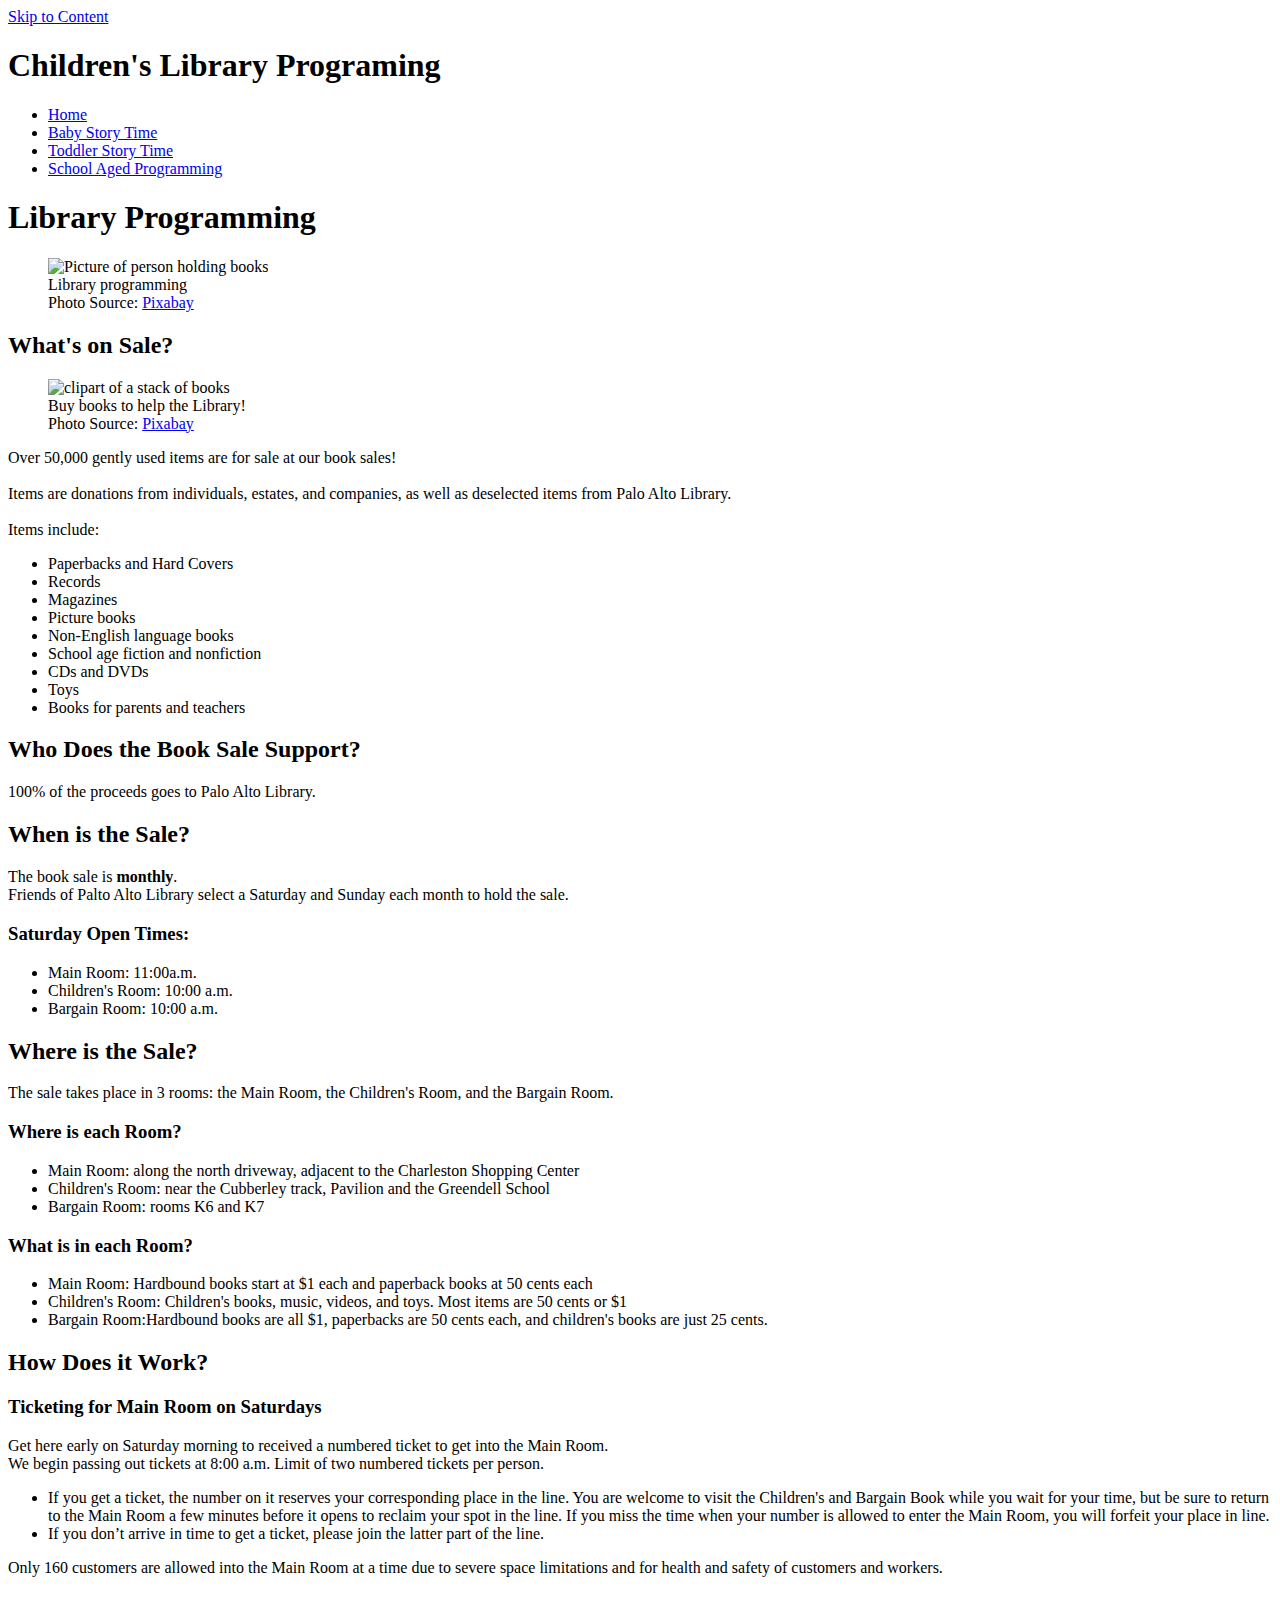
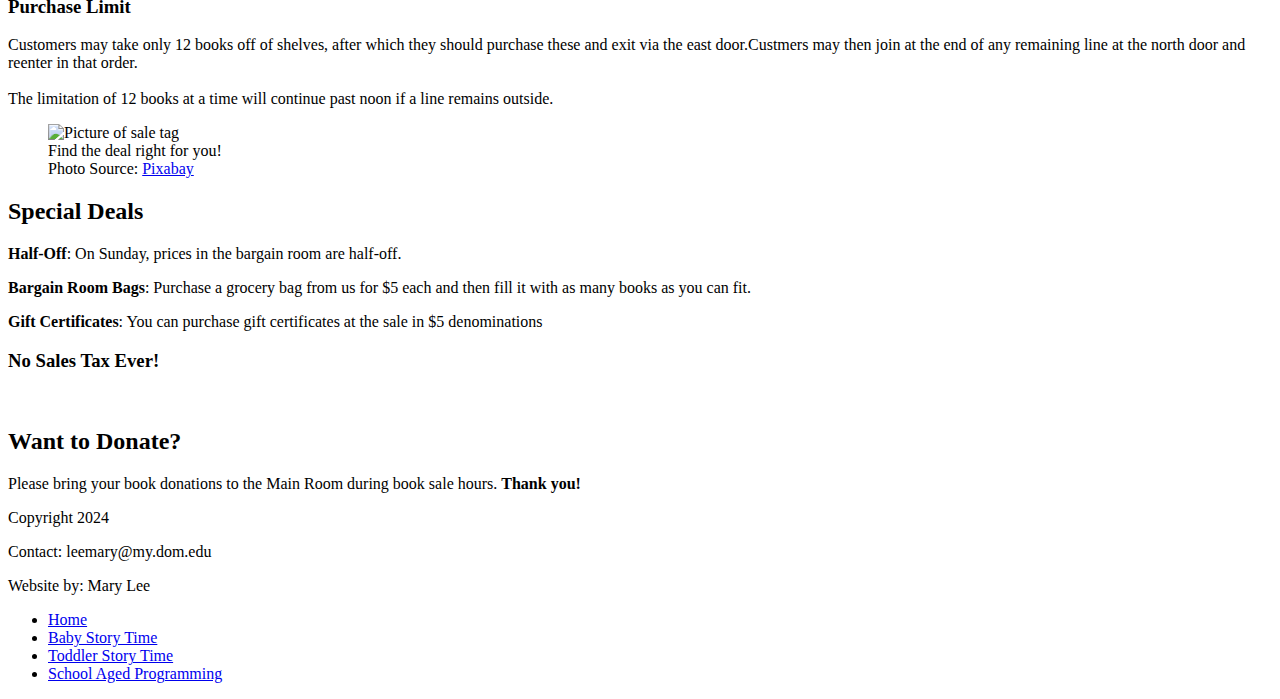
==== index.html @ f0479474 "Rename index to index.html" ====
<!DOCTYPE html>
<html lang="en">

<head>
  <title> C</title>
  <link href="styles.css" rel="stylesheet" />
  <meta charset="utf-8">
</head>

<body>
  <a href='#main-content'> Skip to Content </a>
  <header>
    <h1 id="site-title">Children's Library Programing</h1>
    <nav>
      <ul>
        <li> <a href="index.html" alt="go to the homepage">Home</a></li>
        <li><a href="page2.html" alt="go to Baby Story Time Page">Baby Story Time </a></li>
        <li><a href="page3.html" alt="go to Toddler Story Time Page">Toddler Story Time</a></li>
        <li><a href="page4.html" alt="go to school age programming page">School Aged Programming</a>
        </li>
      </ul>
    </nav>
  </header>

  <main id='main-content'>
    <article>
      <h1 id="article-title">Library Programming</h1>
      <figure class="main-image">
        <img alt="Picture of person holding books"
          src="https://cdn.pixabay.com/photo/2020/04/17/08/04/books-5053740_1280.jpg" />
        <figcaption>
        Library programming
          <br>
          Photo Source: <a href="https://cdn.pixabay.com/photo/2020/04/17/08/04/books-5053740_1280.jpg"
            alt="Go to Pixabay image of person holding books">Pixabay</a>
        </figcaption>
      </figure>
      <h2>What's on Sale?</h2>
      <figure class="section-image odd">
        <img alt="clipart of a stack of books"
          src="https://cdn.pixabay.com/photo/2019/12/15/15/45/book-4697383_1280.png" />
        <figcaption>
          Buy books to help the Library!
          <br> Photo Source: <a href="https://cdn.pixabay.com/photo/2019/12/15/15/45/book-4697383_1280.png"
            alt="Go to Pixabay image of clipart of books">Pixabay</a>
        </figcaption>
      </figure>
      <p>
        Over 50,000 gently used items are for sale at our book sales!<br><br>
        Items are donations from individuals, estates, and companies, as well as deselected items from Palo Alto
        Library.<br><br>Items include:
      <ul class="a">
        <li>Paperbacks and Hard Covers</li>
        <li>Records</li>
        <li>Magazines</li>
        <li>Picture books</li>
        <li>Non-English language books</li>
        <li>School age fiction and nonfiction</li>
        <li>CDs and DVDs</li>
        <li>Toys</li>
        <li>Books for parents and teachers</li>
      </ul>
      </p>
      <h2>Who Does the Book Sale Support?</h2>
      <p> 100% of the proceeds goes to Palo Alto Library.
      </p>
      <h2>When is the Sale?</h2>
      <p> The book sale is <b>monthly</b>.<br> Friends of Palto Alto Library select a Saturday and Sunday each month to
        hold the sale.</p>
      <h3>Saturday Open Times:</h3>
      <p>
      <ul class="a">
        <li>Main Room: 11:00a.m.</li>
        <li>Children's Room: 10:00 a.m.</li>
        <li>Bargain Room: 10:00 a.m.</li>
      </ul>

      </p>
      <h2>Where is the Sale?</h2>
      <p>The sale takes place in 3 rooms: the Main Room, the Children's Room, and the Bargain Room.</p>
      <h3>Where is each Room?</h3>
      <ul class="a">
        <li>Main Room: along the north driveway, adjacent to the Charleston Shopping Center</li>
        <li>Children's Room: near the Cubberley track, Pavilion and the Greendell School</li>
        <li>Bargain Room: rooms K6 and K7</li>
      </ul>
      <h3>What is in each Room?</h3>
      <ul class="a">
        <li>Main Room: Hardbound books start at $1 each and paperback books at 50 cents each</li>
        <li>Children's Room: Children's books, music, videos, and toys. Most items are 50 cents or $1</li>
        <li>Bargain Room:Hardbound books are all $1, paperbacks are 50 cents each, and children's books are just 25
          cents.</li>
      </ul>
      <h2>How Does it Work?</h2>
      <h3>Ticketing for Main Room on Saturdays</h3>
      <p>
        Get here early on Saturday morning to received a numbered ticket to get into the Main Room. <br>We begin passing
        out tickets at 8:00 a.m. Limit of two numbered tickets per person.
      <ul class="a">
        <li>If you get a ticket, the number on it reserves your corresponding place in the line. You are welcome to
          visit the Children's and Bargain Book while you wait for your time, but be sure to return to the Main Room a
          few minutes before it opens to reclaim your spot in the line. If you miss the time when your number is allowed
          to enter the Main Room, you will forfeit your place in line. </li>
        <li>If you don’t arrive in time to get a ticket, please join the latter part of the line.</li>
      </ul>
      <p> Only 160 customers are allowed into the Main Room at a time due to severe space limitations and for health and
        safety of customers and workers.
      </p>
      <h3>Purchase Limit</h3>
      <p>
        Customers may take only 12 books off of shelves, after which they should purchase these and exit via the east
        door.Custmers may then join at the end of any remaining line at the north door and reenter in that order.
        <br><br>The limitation of 12 books at a time will continue past noon if a line remains outside.
      </p>
      <figure class="section-image even">
        <img alt="Picture of sale tag" src="https://cdn.pixabay.com/photo/2021/04/16/12/38/discount-6183488_1280.png" />
        <figcaption>
          Find the deal right for you!
          <br>
          Photo Source:
          <a href="https://pixabay.com/vectors/discount-tag-sale-sticker-banner-6183488/"
            alt="Go to Pixabay image of sale tag">Pixabay</a>
        </figcaption>
      </figure>
      <h2>Special Deals</h2>

      <p><b>Half-Off</b>: On Sunday, prices in the bargain room are half-off.
      <p><b>Bargain Room Bags</b>: Purchase a grocery bag from us for $5 each and then fill it with as many books as you
        can fit. </p>
      <p><b>Gift Certificates</b>: You can purchase gift certificates at the sale in $5 denominations </p>
      <h3>No Sales Tax Ever!</h3><br>
      <h2 id="site-end">Want to Donate?</h2>
      <p>Please bring your book donations to the Main Room during book sale hours. <b>Thank you!</b></p>
    </article>
  </main>
  <footer id="page-footer">
    <p>Copyright 2024</p>
    <p>Contact: leemary@my.dom.edu</p>
    <p>Website by: Mary Lee</p>
     <nav>
      <ul>
        <li> <a href="index.html" alt="go to the homepage">Home</a></li>
        <li><a href="page2.html" alt="go to Baby Story Time Page">Baby Story Time </a></li>
        <li><a href="page3.html" alt="go to Toddler Story Time Page">Toddler Story Time</a></li>
        <li><a href="page4.html" alt="go to school age programming page">School Aged Programming</a>
        </li>
      </ul>
    </nav>
  </footer>
</body>

</html>
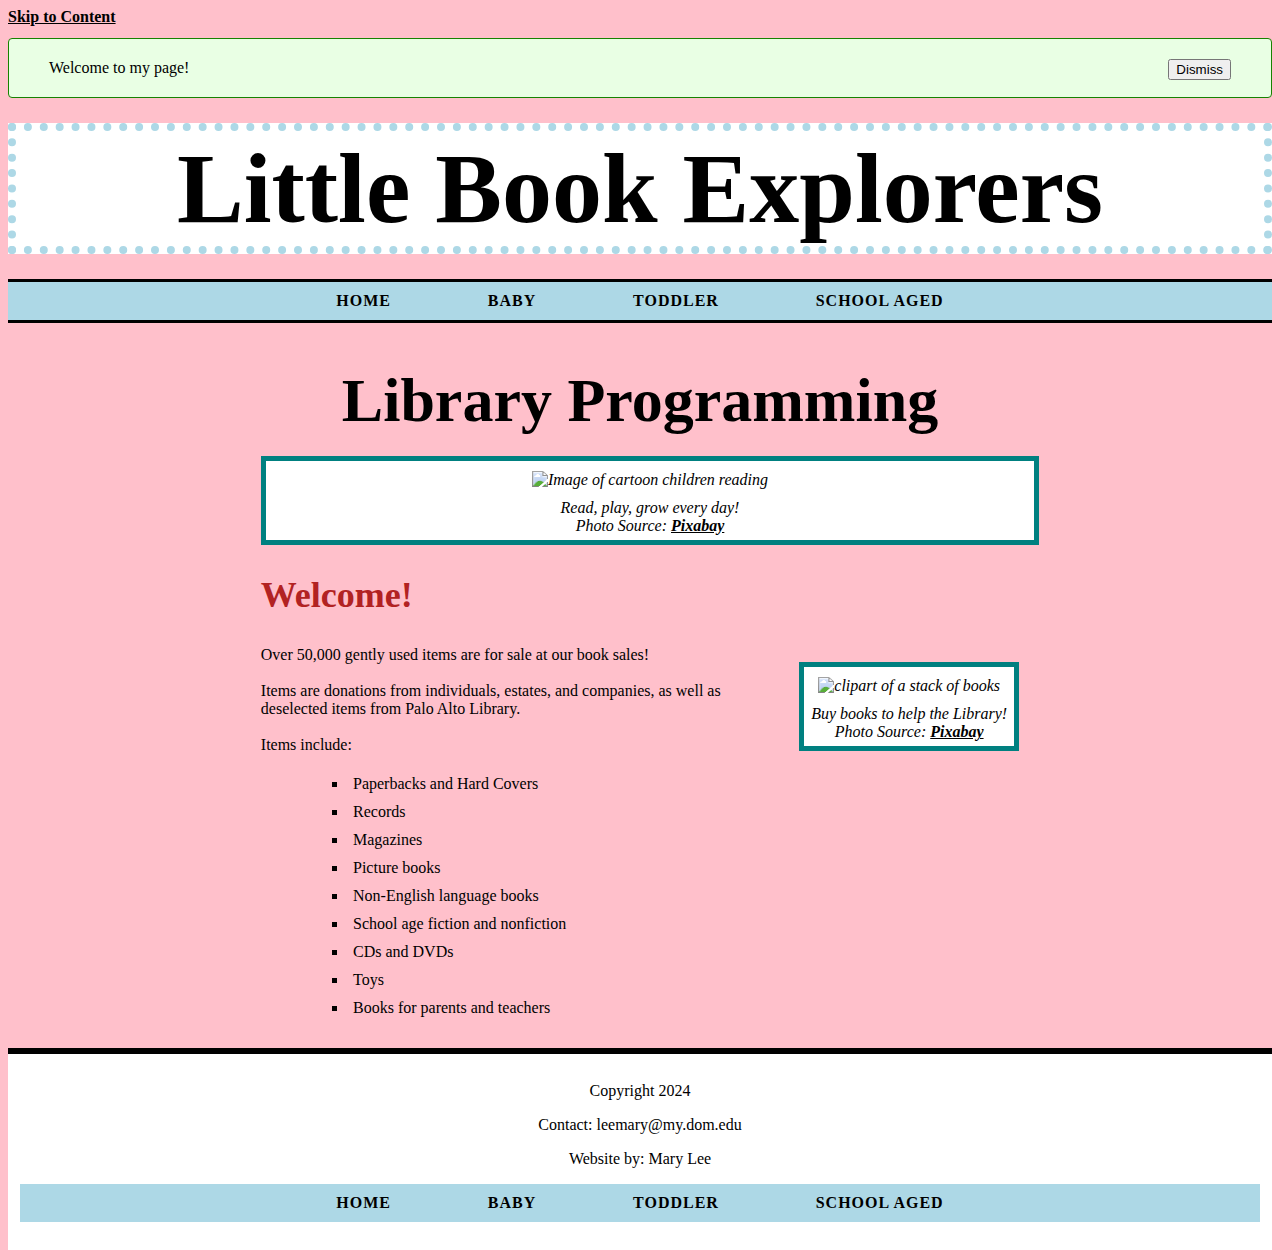
==== commit 298fd636: "Changes to all files" ====
--- a/index.html
+++ b/index.html
@@ -2,40 +2,41 @@
 <html lang="en">
 
 <head>
-  <title> C</title>
+  <title> Library Programming for Children</title>
   <link href="styles.css" rel="stylesheet" />
   <meta charset="utf-8">
 </head>
 
 <body>
   <a href='#main-content'> Skip to Content </a>
+  <div id="message">Welcome to my page! <button onclick="document.getElementById('message').style.display='none';">Dismiss</button></div>
   <header>
-    <h1 id="site-title">Children's Library Programing</h1>
+    <h1 id="site-title">Little Book Explorers</h1>
     <nav>
       <ul>
         <li> <a href="index.html" alt="go to the homepage">Home</a></li>
-        <li><a href="page2.html" alt="go to Baby Story Time Page">Baby Story Time </a></li>
-        <li><a href="page3.html" alt="go to Toddler Story Time Page">Toddler Story Time</a></li>
-        <li><a href="page4.html" alt="go to school age programming page">School Aged Programming</a>
+        <li><a href="page2.html" alt="go to Baby Story Time Page">Baby </a></li>
+        <li><a href="page3.html" alt="go to Toddler Story Time Page">Toddler</a></li>
+        <li><a href="page4.html" alt="go to school age programming page">School Aged</a>
         </li>
       </ul>
     </nav>
   </header>
-
+  
   <main id='main-content'>
     <article>
       <h1 id="article-title">Library Programming</h1>
       <figure class="main-image">
-        <img alt="Picture of person holding books"
-          src="https://cdn.pixabay.com/photo/2020/04/17/08/04/books-5053740_1280.jpg" />
+        <img alt="Image of cartoon children reading"
+          src="https://cdn.pixabay.com/photo/2024/11/22/17/57/girl-9217147_1280.jpg" />
         <figcaption>
-        Library programming
+          Read, play, grow every day!
           <br>
-          Photo Source: <a href="https://cdn.pixabay.com/photo/2020/04/17/08/04/books-5053740_1280.jpg"
-            alt="Go to Pixabay image of person holding books">Pixabay</a>
+          Photo Source: <a href="https://cdn.pixabay.com/photo/2024/11/22/17/57/girl-9217147_1280.jpg"
+            alt="Go to Pixabay image of two children reading">Pixabay</a>
         </figcaption>
       </figure>
-      <h2>What's on Sale?</h2>
+      <h2>Welcome!</h2>
       <figure class="section-image odd">
         <img alt="clipart of a stack of books"
           src="https://cdn.pixabay.com/photo/2019/12/15/15/45/book-4697383_1280.png" />
@@ -61,76 +62,6 @@
         <li>Books for parents and teachers</li>
       </ul>
       </p>
-      <h2>Who Does the Book Sale Support?</h2>
-      <p> 100% of the proceeds goes to Palo Alto Library.
-      </p>
-      <h2>When is the Sale?</h2>
-      <p> The book sale is <b>monthly</b>.<br> Friends of Palto Alto Library select a Saturday and Sunday each month to
-        hold the sale.</p>
-      <h3>Saturday Open Times:</h3>
-      <p>
-      <ul class="a">
-        <li>Main Room: 11:00a.m.</li>
-        <li>Children's Room: 10:00 a.m.</li>
-        <li>Bargain Room: 10:00 a.m.</li>
-      </ul>
-
-      </p>
-      <h2>Where is the Sale?</h2>
-      <p>The sale takes place in 3 rooms: the Main Room, the Children's Room, and the Bargain Room.</p>
-      <h3>Where is each Room?</h3>
-      <ul class="a">
-        <li>Main Room: along the north driveway, adjacent to the Charleston Shopping Center</li>
-        <li>Children's Room: near the Cubberley track, Pavilion and the Greendell School</li>
-        <li>Bargain Room: rooms K6 and K7</li>
-      </ul>
-      <h3>What is in each Room?</h3>
-      <ul class="a">
-        <li>Main Room: Hardbound books start at $1 each and paperback books at 50 cents each</li>
-        <li>Children's Room: Children's books, music, videos, and toys. Most items are 50 cents or $1</li>
-        <li>Bargain Room:Hardbound books are all $1, paperbacks are 50 cents each, and children's books are just 25
-          cents.</li>
-      </ul>
-      <h2>How Does it Work?</h2>
-      <h3>Ticketing for Main Room on Saturdays</h3>
-      <p>
-        Get here early on Saturday morning to received a numbered ticket to get into the Main Room. <br>We begin passing
-        out tickets at 8:00 a.m. Limit of two numbered tickets per person.
-      <ul class="a">
-        <li>If you get a ticket, the number on it reserves your corresponding place in the line. You are welcome to
-          visit the Children's and Bargain Book while you wait for your time, but be sure to return to the Main Room a
-          few minutes before it opens to reclaim your spot in the line. If you miss the time when your number is allowed
-          to enter the Main Room, you will forfeit your place in line. </li>
-        <li>If you don’t arrive in time to get a ticket, please join the latter part of the line.</li>
-      </ul>
-      <p> Only 160 customers are allowed into the Main Room at a time due to severe space limitations and for health and
-        safety of customers and workers.
-      </p>
-      <h3>Purchase Limit</h3>
-      <p>
-        Customers may take only 12 books off of shelves, after which they should purchase these and exit via the east
-        door.Custmers may then join at the end of any remaining line at the north door and reenter in that order.
-        <br><br>The limitation of 12 books at a time will continue past noon if a line remains outside.
-      </p>
-      <figure class="section-image even">
-        <img alt="Picture of sale tag" src="https://cdn.pixabay.com/photo/2021/04/16/12/38/discount-6183488_1280.png" />
-        <figcaption>
-          Find the deal right for you!
-          <br>
-          Photo Source:
-          <a href="https://pixabay.com/vectors/discount-tag-sale-sticker-banner-6183488/"
-            alt="Go to Pixabay image of sale tag">Pixabay</a>
-        </figcaption>
-      </figure>
-      <h2>Special Deals</h2>
-
-      <p><b>Half-Off</b>: On Sunday, prices in the bargain room are half-off.
-      <p><b>Bargain Room Bags</b>: Purchase a grocery bag from us for $5 each and then fill it with as many books as you
-        can fit. </p>
-      <p><b>Gift Certificates</b>: You can purchase gift certificates at the sale in $5 denominations </p>
-      <h3>No Sales Tax Ever!</h3><br>
-      <h2 id="site-end">Want to Donate?</h2>
-      <p>Please bring your book donations to the Main Room during book sale hours. <b>Thank you!</b></p>
     </article>
   </main>
   <footer id="page-footer">
@@ -140,9 +71,9 @@
      <nav>
       <ul>
         <li> <a href="index.html" alt="go to the homepage">Home</a></li>
-        <li><a href="page2.html" alt="go to Baby Story Time Page">Baby Story Time </a></li>
-        <li><a href="page3.html" alt="go to Toddler Story Time Page">Toddler Story Time</a></li>
-        <li><a href="page4.html" alt="go to school age programming page">School Aged Programming</a>
+        <li><a href="page2.html" alt="go to Baby Story Time Page">Baby</a></li>
+        <li><a href="page3.html" alt="go to Toddler Story Time Page">Toddler</a></li>
+        <li><a href="page4.html" alt="go to school age programming page">School Aged</a>
         </li>
       </ul>
     </nav>
--- a/styles.css
+++ b/styles.css
@@ -0,0 +1,181 @@
+body {
+  background-color:pink;
+}
+
+a {
+  font-weight: bold;
+  color: black;
+}
+
+h1#site-title {
+  font-size: 100px;
+  font: family serif;
+  color:black;
+  text-align: center;
+  background-color: white;
+  border: 8px dotted lightblue;
+  margin-top: 25px;
+  margin-bottom: 25px;
+}
+
+nav ul {
+  gap: 6vw;
+  list-style: none;
+  background-color: lightblue;
+  padding-left: 0;
+}
+
+header nav ul {
+  border: 3px solid black;
+  border-right: none;
+  border-left: none;
+}
+
+@media all and (min-width: 440px){
+  nav ul{
+    display:flex;
+  justify-content: center;
+  gap:6vw;
+  }
+} 
+
+
+nav ul li a {
+  color: black;
+  text-decoration: none;
+  text-transform: uppercase;
+  padding: 10px;
+  display: block;
+  font-size: 16px;
+  letter-spacing: 1px;
+}
+
+nav ul li:last-child a {
+  border-bottom: none;
+}
+
+nav ul li a:hover {
+  text-decoration: underline;
+}
+
+
+h1#article-title {
+  font-size: 62px;
+  font-weight: 900;
+  color: black;
+  text-align: center;
+  margin-bottom: 20px;
+}
+
+h2 {
+  font-size: 36px;
+  color: rgb(178, 34, 34);
+  font-weight: 900;
+  padding-left: 20%;
+}
+
+h2#site-end {
+  padding-left: 0%;
+  text-align: center;
+  color: purple;
+}
+
+h3 {
+  padding-left: 20%;
+  font-size: 24px;
+}
+
+figure {
+  width: 50%;
+  border: 5px solid black;
+  padding: 5px;
+  font-family: 'Times New Roman', Times, serif;
+  font-style: italic;
+  text-align: center;
+  background-color: white;
+}
+
+figure img {
+  width: 100%;
+  height: auto;
+  margin-bottom: 10px;
+  margin-top: 5px;
+}
+
+figure.main-image {
+  margin-left: 20%;
+  width: 60%;
+  background: white;
+  border-color: teal;
+  color: black;
+}
+
+figure.section-image {
+  margin-bottom: 30px;
+  max-width: 200px;
+  margin-left: 20%;
+  margin-right: 20%;
+  border-color: teal;
+}
+
+figure.section-image.odd {
+  float: right;
+  margin-left: 20px;
+}
+
+figure.section-image.even {
+  float: left;
+  margin-right: 20px;
+  margin-top: 5px;
+}
+
+p {
+  font-family: Verdana;
+  font-size: 16px;
+  padding-left: 20%;
+  padding-right: 20%;
+}
+
+p img {
+  float: left;
+  max-width: 20%;
+  padding-right: 10px;
+  padding-top: 5px;
+}
+
+footer nav ul li a {
+  color: black;
+}
+
+footer nav ul li a:hover {
+  text-decoration: underline;
+}
+
+footer#page-footer {
+  padding: 12px;
+  margin-top: 26px;
+  text-align: center;
+  background-color: white;
+  color: black;
+  border-top: 6px solid black;
+}
+
+ul.a li {
+  list-style-type: square;
+  margin-left: 300px;
+  font-family: Verdana;
+  font-size: 16px;
+  padding: 5px;
+  padding-right: 20%;
+}
+
+#message {
+background:#E9FFE4;
+border:1px solid #178201;
+padding: 20px 40px;
+margin: 12px 0;
+border-radius:4px;
+}
+#message button{
+float:right;
+}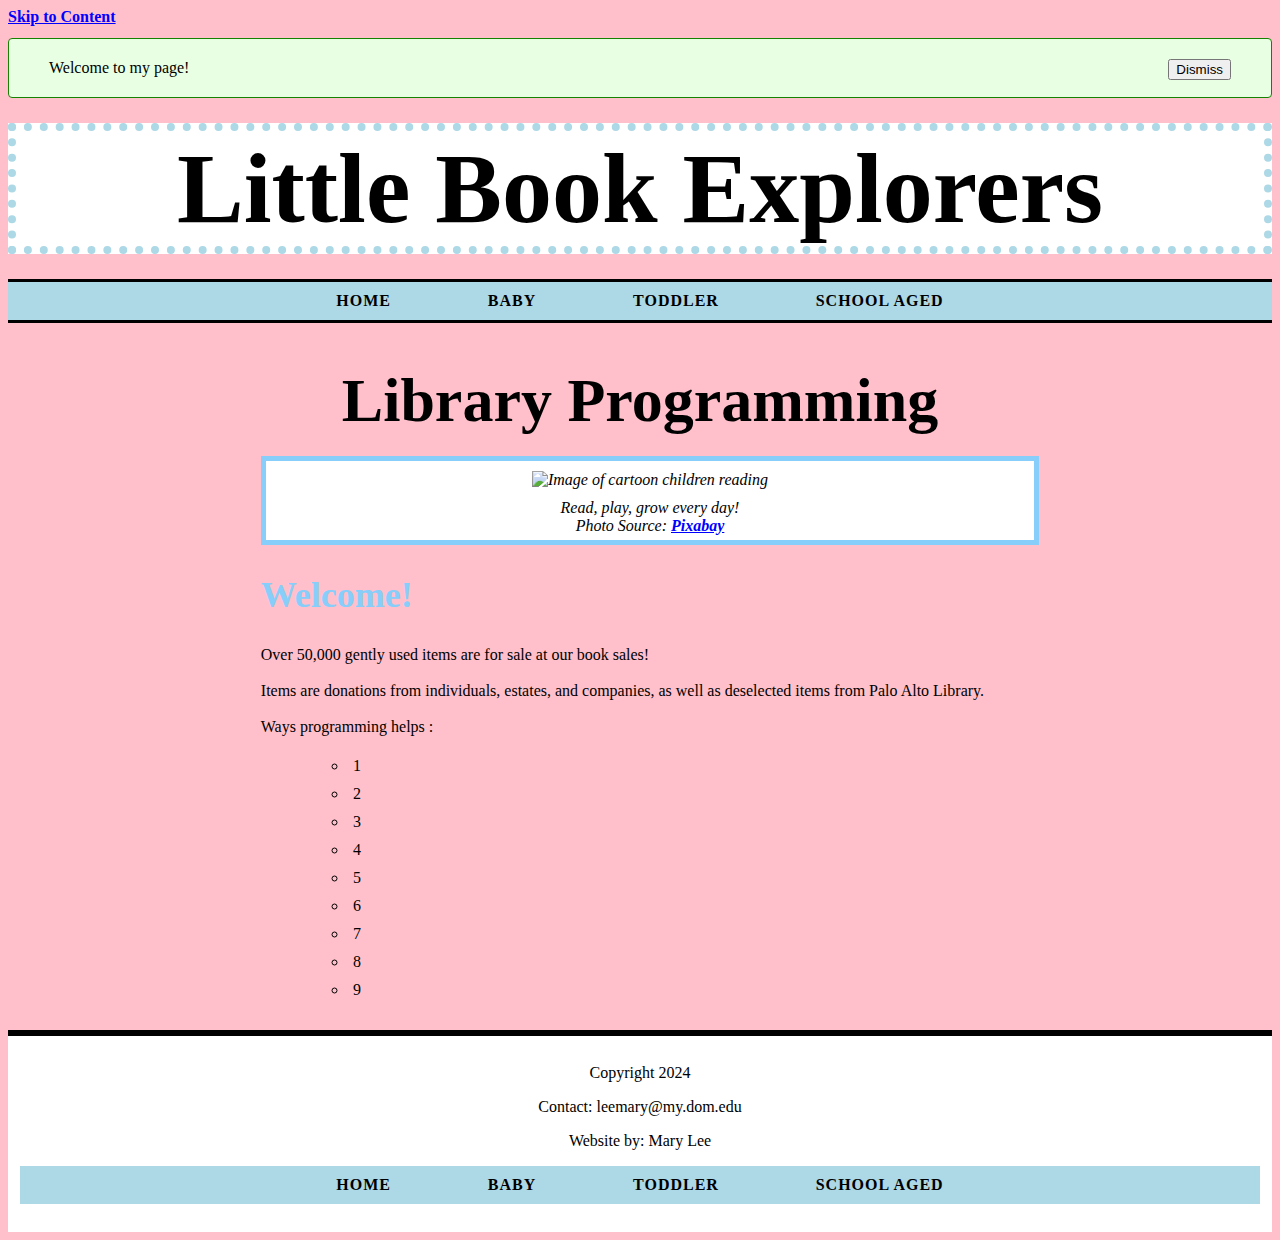
==== commit acfe12f3: "Change min-width in media query in styles.css" ====
--- a/index.html
+++ b/index.html
@@ -5,6 +5,7 @@
   <title> Library Programming for Children</title>
   <link href="styles.css" rel="stylesheet" />
   <meta charset="utf-8">
+  <meta name="viewport" content="width=device-width, initial-scale=1">
 </head>
 
 <body>
@@ -36,30 +37,22 @@
             alt="Go to Pixabay image of two children reading">Pixabay</a>
         </figcaption>
       </figure>
+
       <h2>Welcome!</h2>
-      <figure class="section-image odd">
-        <img alt="clipart of a stack of books"
-          src="https://cdn.pixabay.com/photo/2019/12/15/15/45/book-4697383_1280.png" />
-        <figcaption>
-          Buy books to help the Library!
-          <br> Photo Source: <a href="https://cdn.pixabay.com/photo/2019/12/15/15/45/book-4697383_1280.png"
-            alt="Go to Pixabay image of clipart of books">Pixabay</a>
-        </figcaption>
-      </figure>
       <p>
         Over 50,000 gently used items are for sale at our book sales!<br><br>
         Items are donations from individuals, estates, and companies, as well as deselected items from Palo Alto
-        Library.<br><br>Items include:
+        Library.<br><br>Ways programming helps :
       <ul class="a">
-        <li>Paperbacks and Hard Covers</li>
-        <li>Records</li>
-        <li>Magazines</li>
-        <li>Picture books</li>
-        <li>Non-English language books</li>
-        <li>School age fiction and nonfiction</li>
-        <li>CDs and DVDs</li>
-        <li>Toys</li>
-        <li>Books for parents and teachers</li>
+        <li>1</li>
+        <li>2</li>
+        <li>3</li>
+        <li>4</li>
+        <li>5</li>
+        <li>6</li>
+        <li>7</li>
+        <li>8</li>
+        <li>9</li>
       </ul>
       </p>
     </article>
--- a/styles.css
+++ b/styles.css
@@ -4,7 +4,7 @@
 
 a {
   font-weight: bold;
-  color: black;
+  color: blue;
 }
 
 h1#site-title {
@@ -69,18 +69,13 @@
 
 h2 {
   font-size: 36px;
-  color: rgb(178, 34, 34);
+  color: lightskyblue;
   font-weight: 900;
   padding-left: 20%;
 }
 
-h2#site-end {
-  padding-left: 0%;
-  text-align: center;
-  color: purple;
-}
-
 h3 {
+  color: powderblue;
   padding-left: 20%;
   font-size: 24px;
 }
@@ -106,7 +101,7 @@
   margin-left: 20%;
   width: 60%;
   background: white;
-  border-color: teal;
+  border-color: lightskyblue;
   color: black;
 }
 
@@ -129,6 +124,12 @@
   margin-top: 5px;
 }
 
+@media all and (min-width:768px){
+  figure.section-image{
+  margin-bottom:32px;
+  max-width: 320px;
+  }
+}
 p {
   font-family: Verdana;
   font-size: 16px;
@@ -161,7 +162,7 @@
 }
 
 ul.a li {
-  list-style-type: square;
+  list-style-type: circle;
   margin-left: 300px;
   font-family: Verdana;
   font-size: 16px;
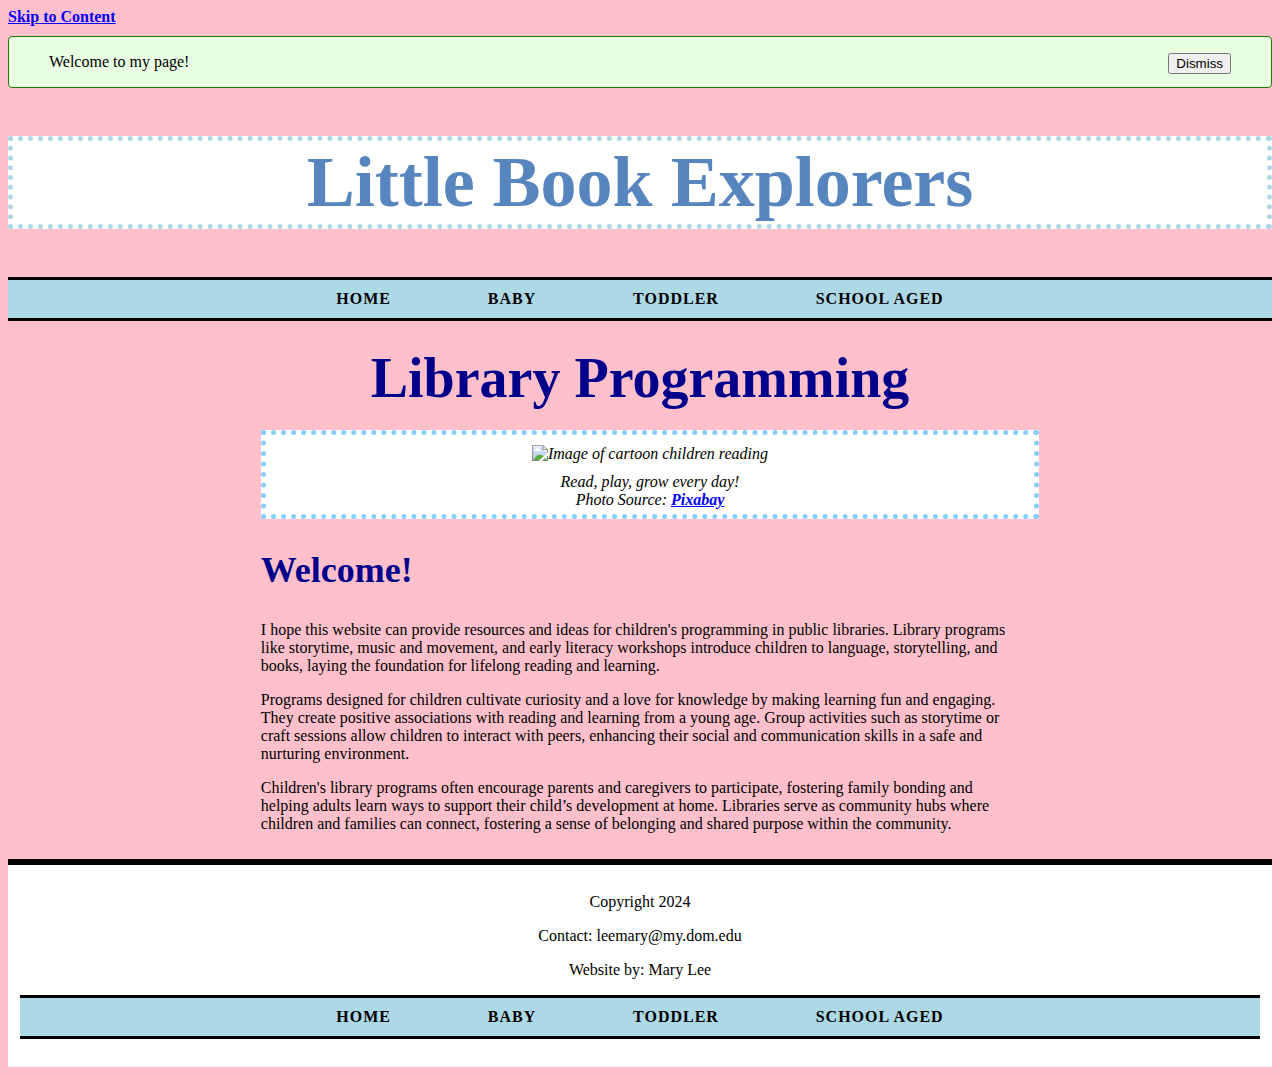
==== commit cc89a8c0: "Content to pages added" ====
--- a/index.html
+++ b/index.html
@@ -40,20 +40,14 @@
 
       <h2>Welcome!</h2>
       <p>
-        Over 50,000 gently used items are for sale at our book sales!<br><br>
-        Items are donations from individuals, estates, and companies, as well as deselected items from Palo Alto
-        Library.<br><br>Ways programming helps :
-      <ul class="a">
-        <li>1</li>
-        <li>2</li>
-        <li>3</li>
-        <li>4</li>
-        <li>5</li>
-        <li>6</li>
-        <li>7</li>
-        <li>8</li>
-        <li>9</li>
-      </ul>
+        I hope this website can provide resources and ideas for children's programming in public libraries. 
+        Library programs like storytime, music and movement, and early literacy workshops introduce children to language, storytelling, and books, laying the foundation for lifelong reading and learning.
+      </p>
+      <p>Programs designed for children cultivate curiosity and a love for knowledge by making learning fun and engaging. They create positive associations with reading and learning from a young age.
+        Group activities such as storytime or craft sessions allow children to interact with peers, enhancing their social and communication skills in a safe and nurturing environment.
+      </p>
+      <p>Children's library programs often encourage parents and caregivers to participate, fostering family bonding and helping adults learn ways to support their child’s development at home.
+        Libraries serve as community hubs where children and families can connect, fostering a sense of belonging and shared purpose within the community.
       </p>
     </article>
   </main>
--- a/styles.css
+++ b/styles.css
@@ -1,31 +1,26 @@
+a {
+  font-weight: bold;
+  color: blue;
+}
 body {
   background-color:pink;
 }
 
-a {
-  font-weight: bold;
-  color: blue;
-}
-
-h1#site-title {
-  font-size: 100px;
-  font: family serif;
-  color:black;
-  text-align: center;
-  background-color: white;
-  border: 8px dotted lightblue;
-  margin-top: 25px;
-  margin-bottom: 25px;
-}
+#message {
+  background:#E9FFE4;
+  border:1px solid #178201;
+  padding: 16px 40px;
+  margin: 10px 0;
+  border-radius:4px;
+  }
+  #message button{
+  float:right;
+  }
 
 nav ul {
-  gap: 6vw;
   list-style: none;
   background-color: lightblue;
   padding-left: 0;
-}
-
-header nav ul {
   border: 3px solid black;
   border-right: none;
   border-left: none;
@@ -38,7 +33,6 @@
   gap:6vw;
   }
 } 
-
 
 nav ul li a {
   color: black;
@@ -58,31 +52,40 @@
   text-decoration: underline;
 }
 
+h1#site-title {
+  font-size: 72px;
+  font: family serif;
+  color: rgb(87, 133, 189);
+  background-color: white;
+  border: 5px dotted lightblue;
+  text-align: center;
+}
 
 h1#article-title {
-  font-size: 62px;
+  font-size: 56px;
   font-weight: 900;
-  color: black;
+  color: darkblue;
   text-align: center;
   margin-bottom: 20px;
+  margin-top:25px;
 }
 
 h2 {
   font-size: 36px;
-  color: lightskyblue;
+  color: darkblue;
   font-weight: 900;
   padding-left: 20%;
 }
 
 h3 {
-  color: powderblue;
+  color: darkblue;
   padding-left: 20%;
   font-size: 24px;
 }
 
 figure {
   width: 50%;
-  border: 5px solid black;
+  border: 5px dotted lightblue;
   padding: 5px;
   font-family: 'Times New Roman', Times, serif;
   font-style: italic;
@@ -170,13 +173,3 @@
   padding-right: 20%;
 }
 
-#message {
-background:#E9FFE4;
-border:1px solid #178201;
-padding: 20px 40px;
-margin: 12px 0;
-border-radius:4px;
-}
-#message button{
-float:right;
-}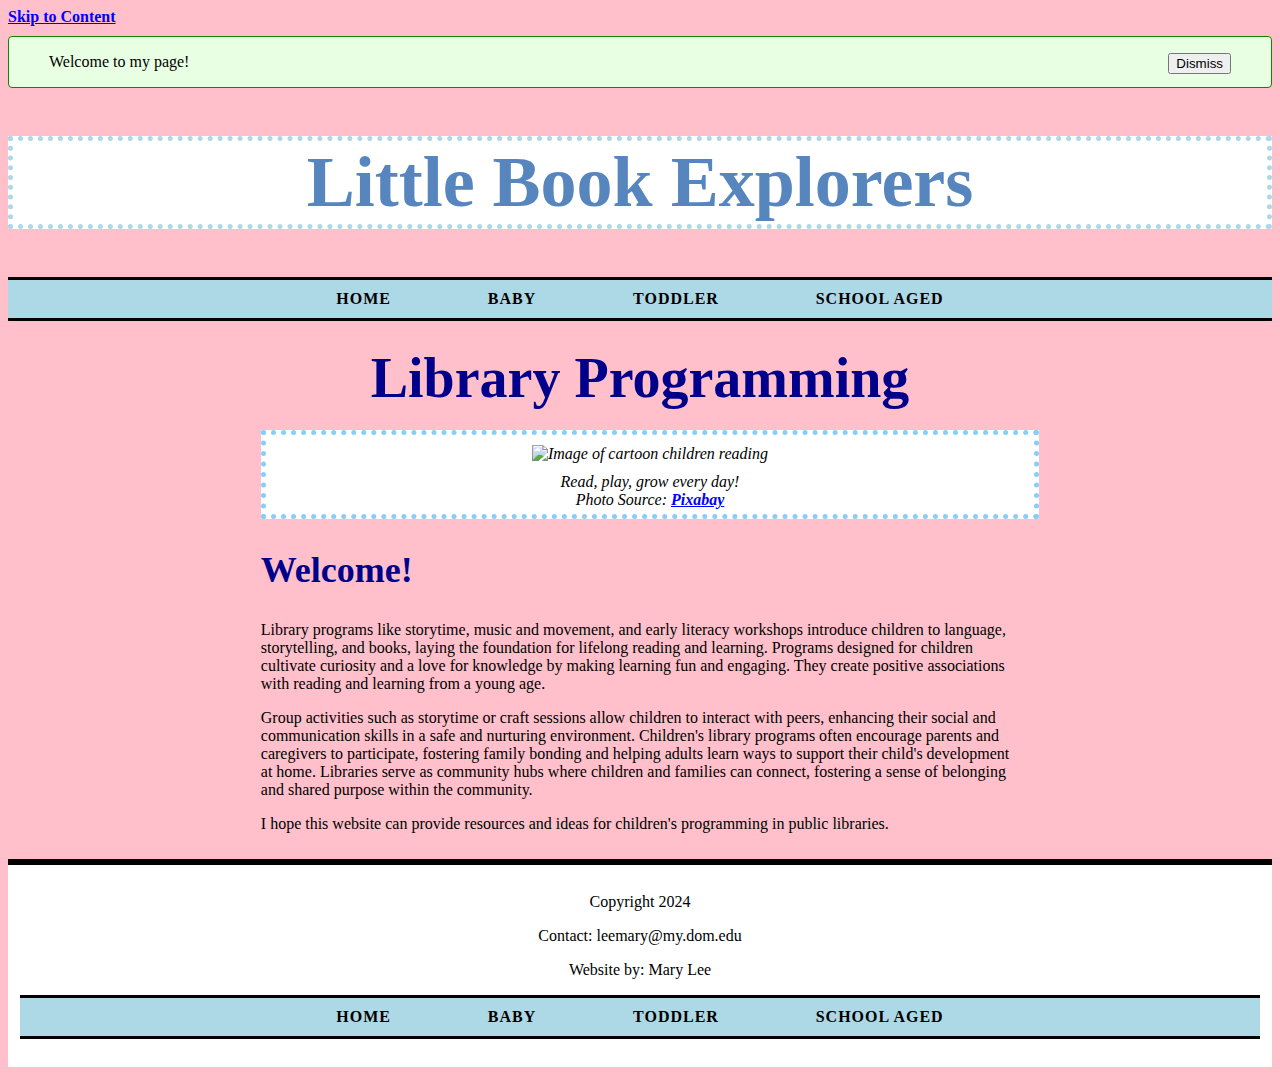
==== commit eacb24d5: "Changes to homepage" ====
--- a/index.html
+++ b/index.html
@@ -10,7 +10,8 @@
 
 <body>
   <a href='#main-content'> Skip to Content </a>
-  <div id="message">Welcome to my page! <button onclick="document.getElementById('message').style.display='none';">Dismiss</button></div>
+  <div id="message">Welcome to my page! <button
+      onclick="document.getElementById('message').style.display='none';">Dismiss</button></div>
   <header>
     <h1 id="site-title">Little Book Explorers</h1>
     <nav>
@@ -23,7 +24,7 @@
       </ul>
     </nav>
   </header>
-  
+
   <main id='main-content'>
     <article>
       <h1 id="article-title">Library Programming</h1>
@@ -40,22 +41,27 @@
 
       <h2>Welcome!</h2>
       <p>
-        I hope this website can provide resources and ideas for children's programming in public libraries. 
-        Library programs like storytime, music and movement, and early literacy workshops introduce children to language, storytelling, and books, laying the foundation for lifelong reading and learning.
+        Library programs like storytime, music and movement, and early literacy workshops introduce children to
+        language, storytelling, and books, laying the foundation for lifelong reading and learning.
+        Programs designed for children cultivate curiosity and a love for knowledge by making learning fun and engaging.
+        They create positive associations with reading and learning from a young age.
       </p>
-      <p>Programs designed for children cultivate curiosity and a love for knowledge by making learning fun and engaging. They create positive associations with reading and learning from a young age.
-        Group activities such as storytime or craft sessions allow children to interact with peers, enhancing their social and communication skills in a safe and nurturing environment.
+
+      <p>Group activities such as storytime or craft sessions allow children to interact with peers, enhancing their
+        social and communication skills in a safe and nurturing environment. Children's library programs often encourage
+        parents and caregivers to participate, fostering family bonding and helping adults learn ways to support their
+        child's development at home.
+        Libraries serve as community hubs where children and families can connect, fostering a sense of belonging and
+        shared purpose within the community.
       </p>
-      <p>Children's library programs often encourage parents and caregivers to participate, fostering family bonding and helping adults learn ways to support their child’s development at home.
-        Libraries serve as community hubs where children and families can connect, fostering a sense of belonging and shared purpose within the community.
-      </p>
+      <p>I hope this website can provide resources and ideas for children's programming in public libraries.</p>
     </article>
   </main>
   <footer id="page-footer">
     <p>Copyright 2024</p>
     <p>Contact: leemary@my.dom.edu</p>
     <p>Website by: Mary Lee</p>
-     <nav>
+    <nav>
       <ul>
         <li> <a href="index.html" alt="go to the homepage">Home</a></li>
         <li><a href="page2.html" alt="go to Baby Story Time Page">Baby</a></li>
@@ -67,4 +73,4 @@
   </footer>
 </body>
 
-</html>
+</html>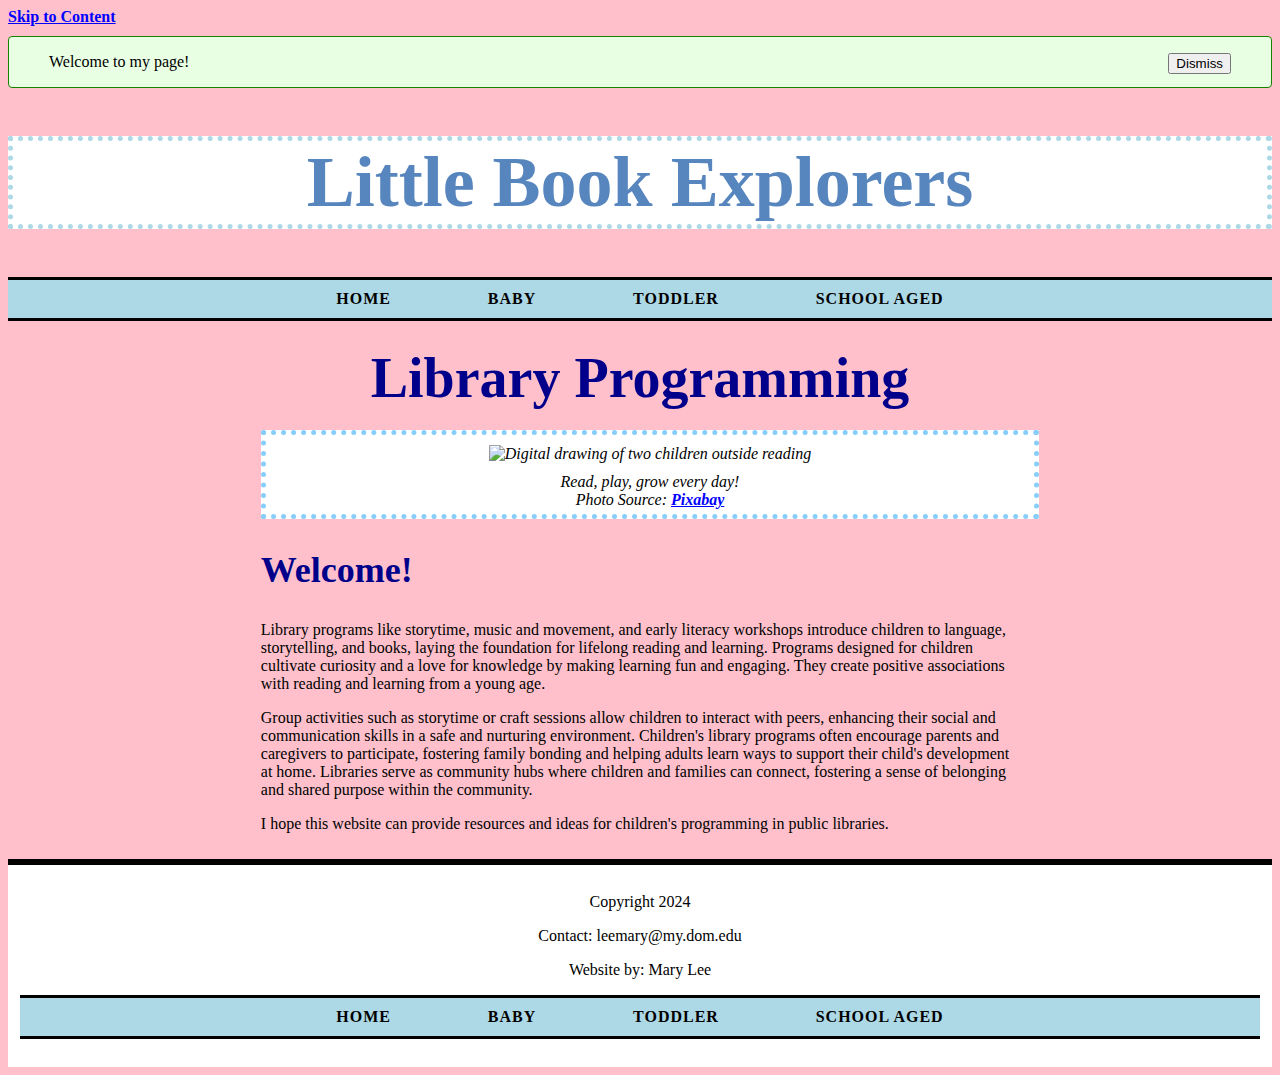
==== commit 5c305251: "Minimized margin for ul" ====
--- a/index.html
+++ b/index.html
@@ -29,7 +29,7 @@
     <article>
       <h1 id="article-title">Library Programming</h1>
       <figure class="main-image">
-        <img alt="Image of cartoon children reading"
+        <img alt="Digital drawing of two children outside reading"
           src="https://cdn.pixabay.com/photo/2024/11/22/17/57/girl-9217147_1280.jpg" />
         <figcaption>
           Read, play, grow every day!
--- a/styles.css
+++ b/styles.css
@@ -166,7 +166,7 @@
 
 ul.a li {
   list-style-type: circle;
-  margin-left: 300px;
+  margin-left: 20%;
   font-family: Verdana;
   font-size: 16px;
   padding: 5px;
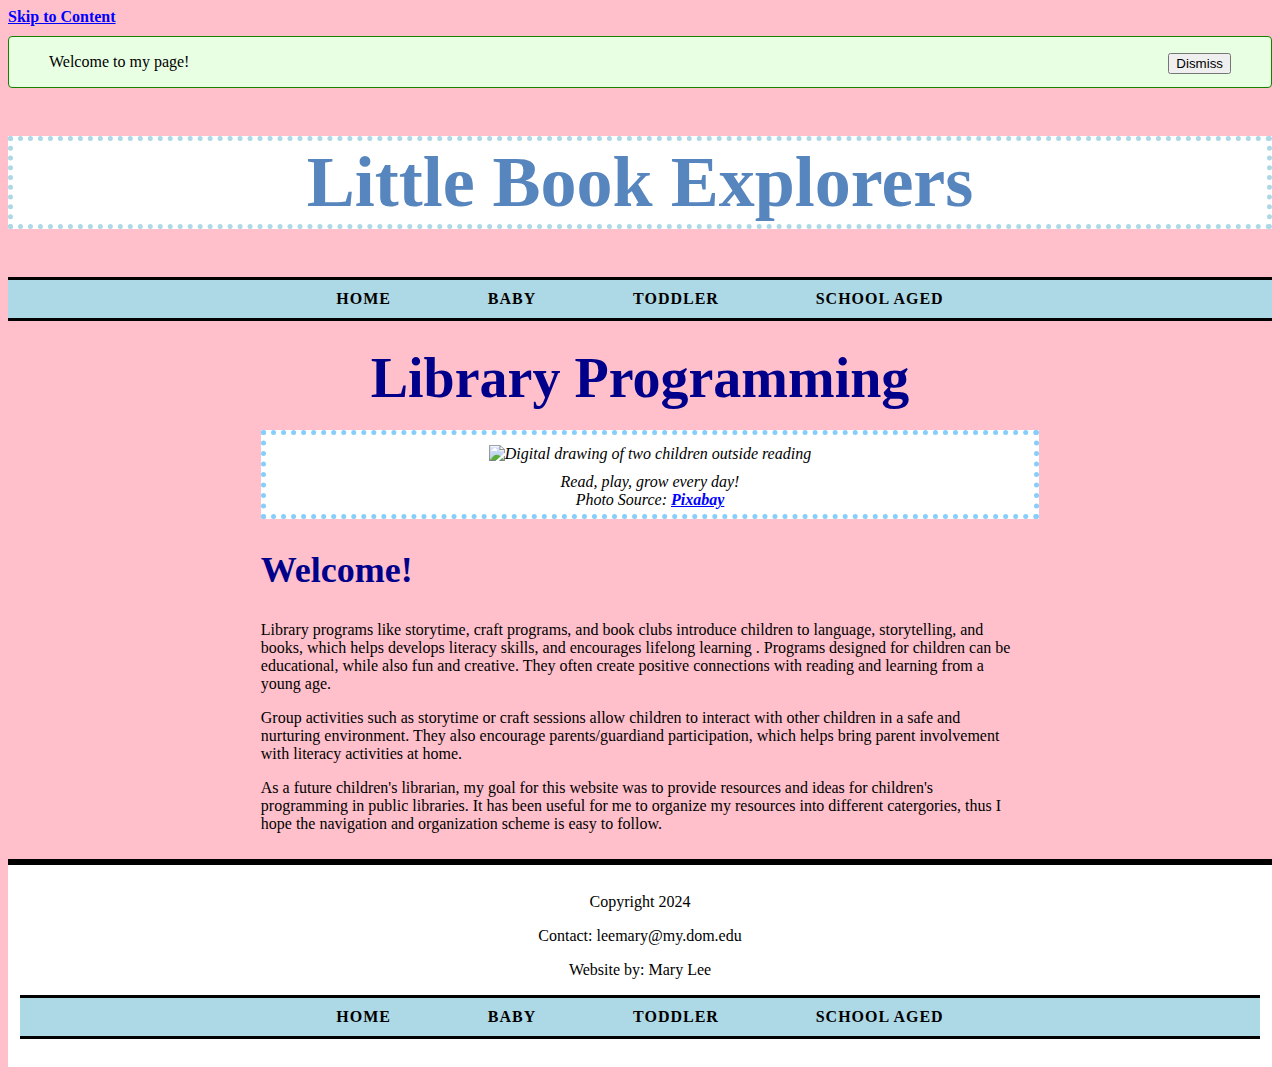
==== commit 1f7560cc: "Final Changes to all files" ====
--- a/index.html
+++ b/index.html
@@ -41,20 +41,18 @@
 
       <h2>Welcome!</h2>
       <p>
-        Library programs like storytime, music and movement, and early literacy workshops introduce children to
-        language, storytelling, and books, laying the foundation for lifelong reading and learning.
-        Programs designed for children cultivate curiosity and a love for knowledge by making learning fun and engaging.
-        They create positive associations with reading and learning from a young age.
+        Library programs like storytime, craft programs, and book clubs introduce children to
+        language, storytelling, and books, which helps develops literacy skills, and encourages lifelong learning .
+        Programs designed for children can be educational, while also fun and creative. They often create positive
+        connections with reading and learning from a young age.
       </p>
-
-      <p>Group activities such as storytime or craft sessions allow children to interact with peers, enhancing their
-        social and communication skills in a safe and nurturing environment. Children's library programs often encourage
-        parents and caregivers to participate, fostering family bonding and helping adults learn ways to support their
-        child's development at home.
-        Libraries serve as community hubs where children and families can connect, fostering a sense of belonging and
-        shared purpose within the community.
+      <p>Group activities such as storytime or craft sessions allow children to interact with other children in a safe
+        and nurturing environment. They also encourage
+        parents/guardiand participation, which helps bring parent involvement with literacy activities at home.
       </p>
-      <p>I hope this website can provide resources and ideas for children's programming in public libraries.</p>
+      <p>As a future children's librarian, my goal for this website was to provide resources and ideas for children's
+        programming in public libraries. It has been useful for me to organize my resources into different catergories,
+        thus I hope the navigation and organization scheme is easy to follow. </p>
     </article>
   </main>
   <footer id="page-footer">
--- a/styles.css
+++ b/styles.css
@@ -77,12 +77,6 @@
   padding-left: 20%;
 }
 
-h3 {
-  color: darkblue;
-  padding-left: 20%;
-  font-size: 24px;
-}
-
 figure {
   width: 50%;
   border: 5px dotted lightblue;
@@ -139,14 +133,6 @@
   padding-left: 20%;
   padding-right: 20%;
 }
-
-p img {
-  float: left;
-  max-width: 20%;
-  padding-right: 10px;
-  padding-top: 5px;
-}
-
 footer nav ul li a {
   color: black;
 }
